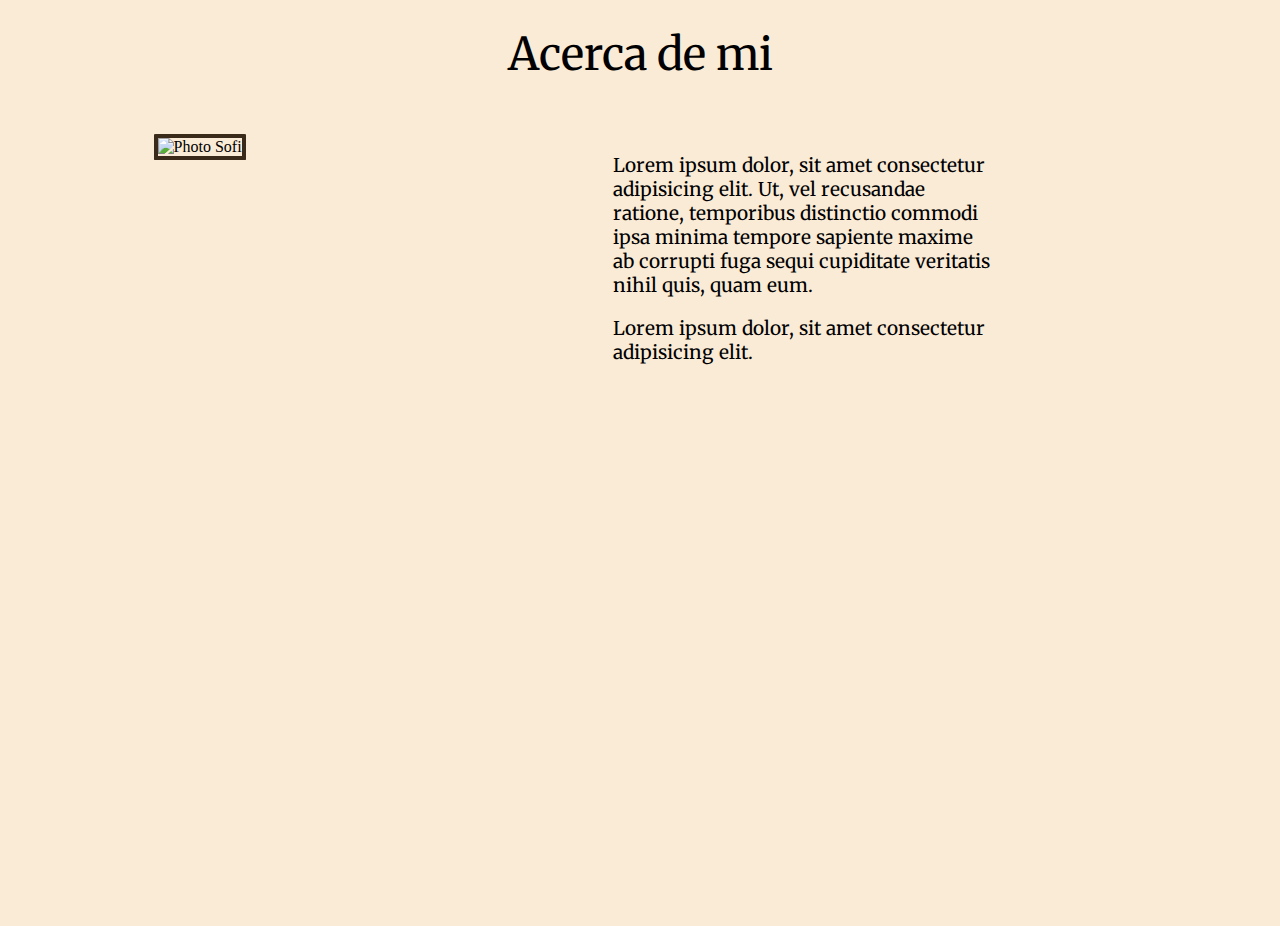
==== about-me.html @ aefc5b00 "gi" ====
<!DOCTYPE html>
<html lang="en">
<head>
    <meta charset="UTF-8">
    <meta name="viewport" content="width=device-width, initial-scale=1.0">
    <title>Sofia Lichtenstein - Personal Website</title>
    <link rel="stylesheet" href="about-me.css">
    <style>
        @import url('https://fonts.googleapis.com/css2?family=EB+Garamond:ital@0;1&display=swap');
        @import url('https://fonts.googleapis.com/css2?family=Merriweather:wght@300&display=swap');
      </style>
</head>
<body>
    <header>Acerca de mi</header>

    <main>
        <div>
            <img src="images/sofi.jpg" alt="Photo Sofi" />
        </div>
        <section>
            <p>Lorem ipsum dolor, sit amet consectetur adipisicing elit. Ut, vel recusandae ratione, temporibus distinctio commodi ipsa
             minima tempore sapiente maxime ab corrupti fuga sequi cupiditate veritatis nihil quis, quam eum.</p>
            <p>Lorem ipsum dolor, sit amet consectetur adipisicing elit.</p>
        </section>
    </main>

</body>
</html>
---- about-me.css ----
body{
    margin: 0;
    padding: 0;
    width: 100%;
    height: 100vh;
    overflow: hidden;
    background-color: #faebd7;
}

header{
    width: 100%;
    height: 12%;
    display: flex;
    justify-content: center;
    color: 3a2a19;
    background-color:#faebd7;
    font-family: 'Merriweather', serif;
    font-size: 45px;
    padding-top: 2%;
}

main{
    width: 100%;
    height: 88%;
    display: flex;
    flex-direction: row;
}

section{
    font-family: 'Merriweather', serif;
    width: 42%;
    padding-right: 22%;
    object-fit: contain;
    background-color: #faebd7;
    color: 3a2a19;
}
p{
    font-family: 'Merriweather', serif;
    font-size: 19px;   
}

div{
    background: #faebd7;
    width: 50%;
    height: auto;
    padding-left: 12%;
    padding-bottom: 5%;
}

img {
    max-width: 100%;
    max-height: 100%;
    border: 4px solid #3a2a19;
    border-radius: 2%;
}

@media screen and (max-width:600px){
    p{
        font-size: 12px;
    }
    section{
        width: 30%;
        padding-left: 5%;
        padding-right: 10%;
    }
    div{
        padding-right: 5%;
        padding-left: 5%;
    }
    main{
        max-height: 600px;
    }
    header{
        height: auto;
        padding-top: 20px;
        padding-bottom: 20px;
        font-size: 20px;
    }
}
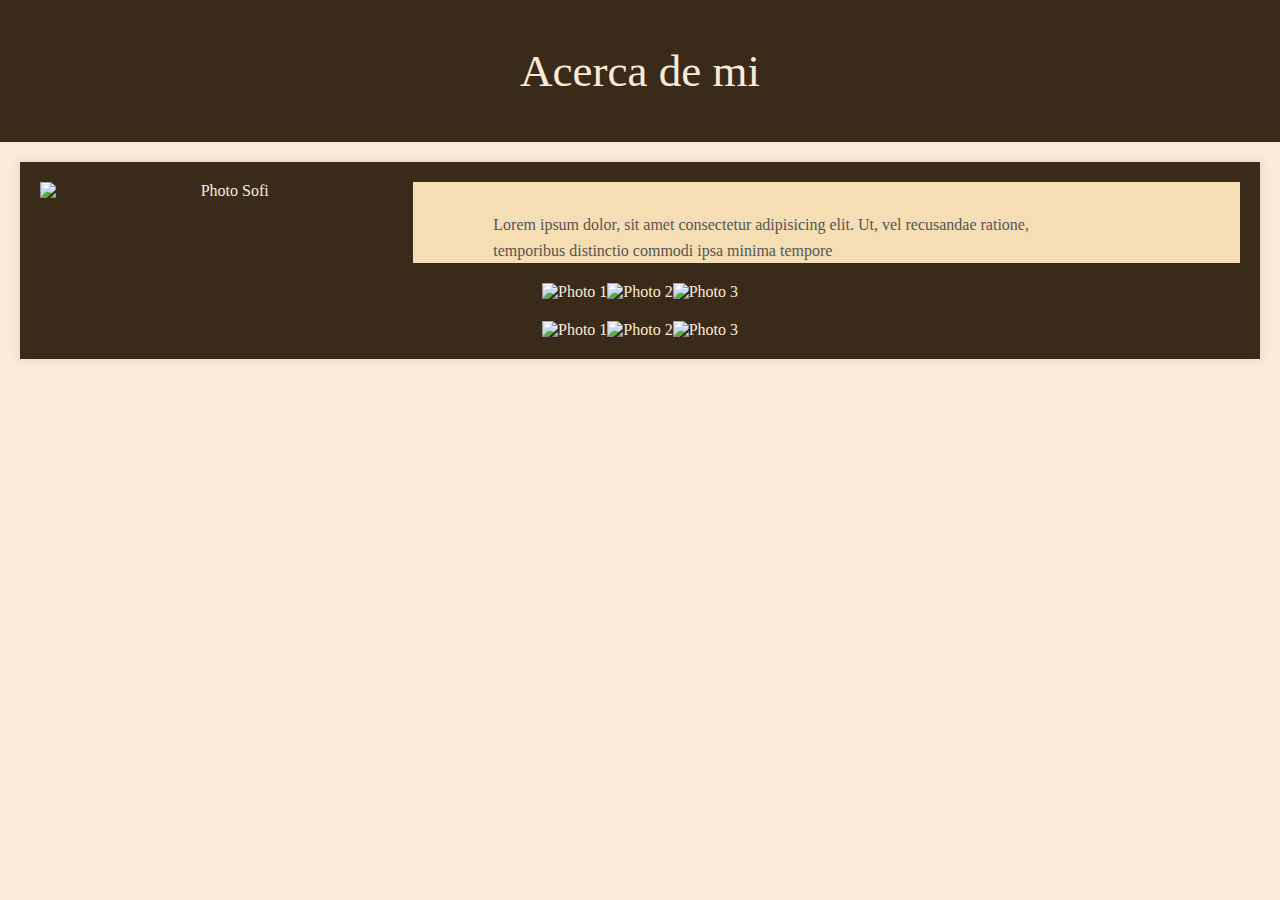
==== commit 51906c15: "." ====
--- a/about-me.html
+++ b/about-me.html
@@ -14,14 +14,21 @@
     <header>Acerca de mi</header>
 
     <main>
-        <div>
+        <div class="main-img">
             <img src="images/sofi.jpg" alt="Photo Sofi" />
+            <p>Lorem ipsum dolor, sit amet consectetur adipisicing elit. Ut, vel recusandae ratione, temporibus distinctio commodi ipsa
+                minima tempore</p>
         </div>
-        <section>
-            <p>Lorem ipsum dolor, sit amet consectetur adipisicing elit. Ut, vel recusandae ratione, temporibus distinctio commodi ipsa
-             minima tempore sapiente maxime ab corrupti fuga sequi cupiditate veritatis nihil quis, quam eum.</p>
-            <p>Lorem ipsum dolor, sit amet consectetur adipisicing elit.</p>
-        </section>
+        <div class="more-img">
+            <img src="images/for-sale-2.jpg" alt="Photo 1" />
+            <img src="images/for-sale.JPG" alt="Photo 2" />
+            <img src="images/port-arts.JPEG" alt="Photo 3" />
+        </div>
+        <div class="more-img">
+            <img src="images/for-sale-2.jpg" alt="Photo 1" />
+            <img src="images/for-sale.JPG" alt="Photo 2" />
+            <img src="images/port-arts.JPEG" alt="Photo 3" />
+        </div>
     </main>
 
 </body>
--- a/about-me.css
+++ b/about-me.css
@@ -1,79 +1,119 @@
-body{
+@font-face {
+    font-family: BlackMango;
+    src: url(BlackMango-SemiBold.otf);
+}
+
+/* Reset some default styles */
+body, h1, p {
     margin: 0;
     padding: 0;
-    width: 100%;
-    height: 100vh;
-    overflow: hidden;
-    background-color: #faebd7;
 }
 
-header{
-    width: 100%;
-    height: 12%;
+/* Apply styles to the body */
+body {
+    font-family: BlackMango, serif;
+    background-color: #faebd7;
+    color: #faebd7;
+}
+
+/* Apply styles to the header */
+header {
+    background-color: #3a2a19;
+    color: #faebd7;
+    text-align: center;
+    padding: 1em;
+    font-size: 45px;
+}
+
+/* Apply styles to the main content */
+main {
+    max-width: 1200px;
+    margin: 20px auto;
+    padding: 20px;
+    background-color: #3a2a19;
+    box-shadow: 0 0 10px rgba(0, 0, 0, 0.1);
+    text-align: center;
     display: flex;
     justify-content: center;
-    color: 3a2a19;
-    background-color:#faebd7;
-    font-family: 'Merriweather', serif;
-    font-size: 45px;
-    padding-top: 2%;
+    flex-direction: column;
 }
 
-main{
-    width: 100%;
-    height: 88%;
+/* Apply styles to the main image container */
+.main-img {
+    justify-content: center;
     display: flex;
-    flex-direction: row;
+    max-height: 450px;
+    margin: 5% 5% 10 5%;
+
 }
 
-section{
-    font-family: 'Merriweather', serif;
-    width: 42%;
-    padding-right: 22%;
-    object-fit: contain;
-    background-color: #faebd7;
-    color: 3a2a19;
-}
-p{
-    font-family: 'Merriweather', serif;
-    font-size: 19px;   
+/* Apply styles to the main image */
+.main-img img {
+    width: 50%;
+    border-radius: 8px;
+    object-fit: cover;
+    border-radius: 0%;
 }
 
-div{
-    background: #faebd7;
-    width: 50%;
-    height: auto;
-    padding-left: 12%;
-    padding-bottom: 5%;
+/* Apply styles to the paragraph in the main content */
+.main-img p {
+    font-size: auto;
+    line-height: 1.6;
+    color: #555;
+    object-fit: cover;
+    background-color: wheat;
+    text-align: left;
+    padding-left: 80px;
+    padding-right: 200px;
+    padding-top: 30px;
+    word-wrap: break-word;
 }
 
-img {
-    max-width: 100%;
-    max-height: 100%;
-    border: 4px solid #3a2a19;
-    border-radius: 2%;
+/* Apply styles to the additional images container */
+.more-img {
+    display: flex;
+    justify-content: center;
+    margin-top: 20px;
 }
 
-@media screen and (max-width:600px){
-    p{
-        font-size: 12px;
+/* Apply styles to the additional images */
+.more-img img {
+    max-width: 33%;
+    margin: 0;
+    padding: 0;
+    object-fit: cover;
+}
+
+
+/* Responsive styles for smaller screens */
+@media only screen and (max-width: 600px) {
+    main {
+        padding: 10px;
     }
-    section{
+    
+    .more-img {
+        flex-direction: row;
+        max-width: 100%;
+    }
+    
+    .more-img img {
         width: 30%;
-        padding-left: 5%;
-        padding-right: 10%;
+        object-fit: cover;
     }
-    div{
-        padding-right: 5%;
-        padding-left: 5%;
+
+    .main-img img {
+        max-width: 100%;
+        object-fit: cover;
+        height: auto;
     }
-    main{
-        max-height: 600px;
+
+    .main-img p {
+        padding-left: 20px;
+        padding-right: 20px;
+        padding-top: 15px;
     }
-    header{
-        height: auto;
-        padding-top: 20px;
-        padding-bottom: 20px;
-        font-size: 20px;
+
+    header {
+        font-size: 40px;
     }
-}+}
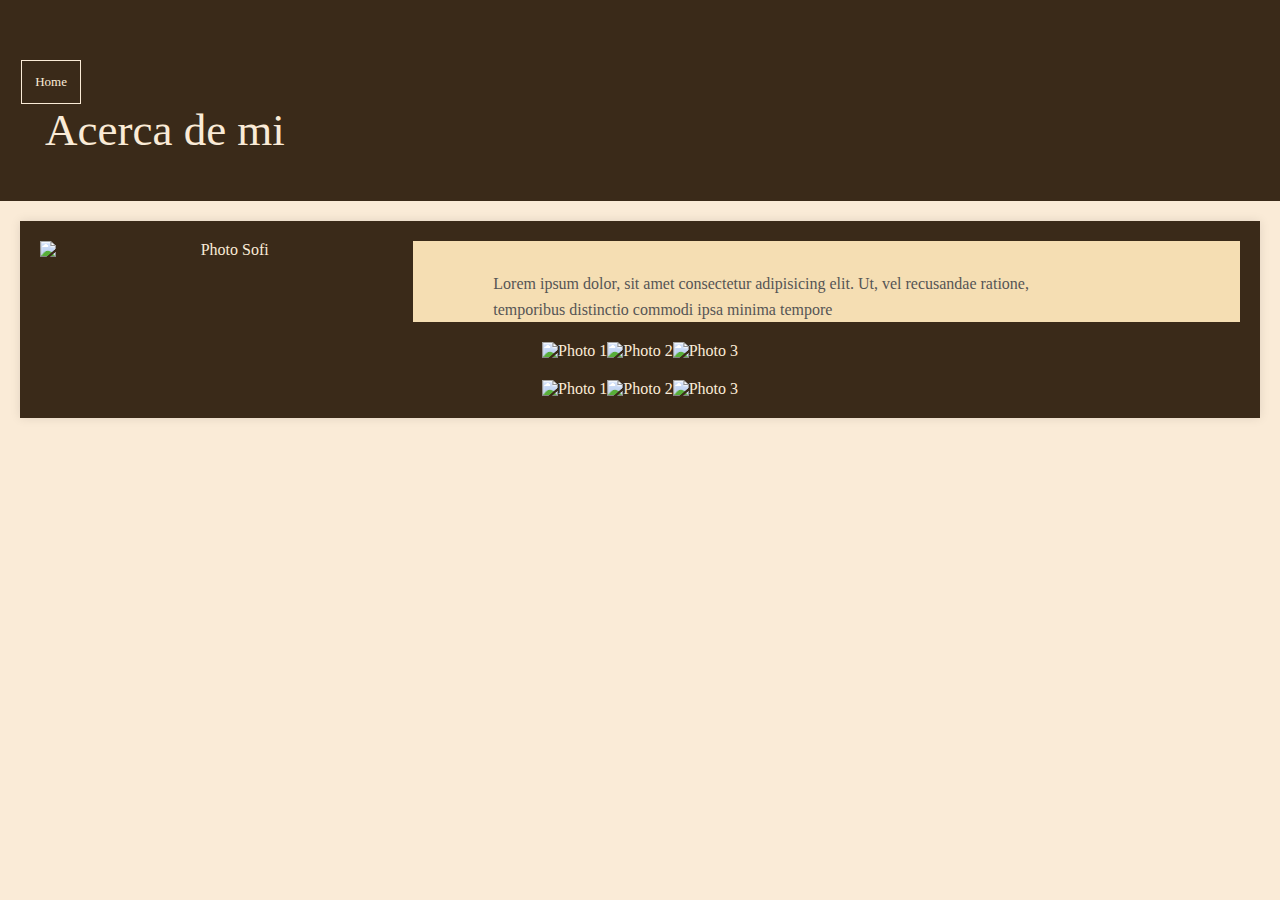
==== commit 18a934cd: "." ====
--- a/about-me.html
+++ b/about-me.html
@@ -11,7 +11,10 @@
       </style>
 </head>
 <body>
-    <header>Acerca de mi</header>
+
+    <div id="preloader"></div>
+
+    <header> <button id="backtrackButton">Home</button><p>Acerca de mi</p></header>
 
     <main>
         <div class="main-img">
@@ -30,6 +33,16 @@
             <img src="images/port-arts.JPEG" alt="Photo 3" />
         </div>
     </main>
+    <script>
+        document.getElementById('backtrackButton').addEventListener('click', function() {
+            window.history.back();
+        }
+        );
+        var loader = document.getElementById("preloader");
+        window.addEventListener("load", function(){
+            loader.style.display = "none";
+        })
+    </script>
 
 </body>
 </html>--- a/about-me.css
+++ b/about-me.css
@@ -20,9 +20,21 @@
 header {
     background-color: #3a2a19;
     color: #faebd7;
-    text-align: center;
+    text-align: left;
     padding: 1em;
     font-size: 45px;
+}
+
+header button{
+ margin-right: 30%;
+ margin-left: -2%;
+ border: #faebd7 1px solid;
+ color: #faebd7;
+ font-family: BlackMango, serif;
+ font-size: 13px;
+
+ background-color: #3a2a19;
+ padding: 13px;  
 }
 
 /* Apply styles to the main content */
@@ -114,6 +126,17 @@
     }
 
     header {
-        font-size: 40px;
+        line-height: 1.9;
+        padding-top: 10px;
+        font-size: 55px;
     }
 }
+
+#preloader{
+    background: #000 url(images/Spinner-2s-200px.gif) no-repeat center;
+    background-size: 5%;
+    height: 100vh;
+    width: 100%;
+    position: fixed;
+    z-index: 100;
+}
